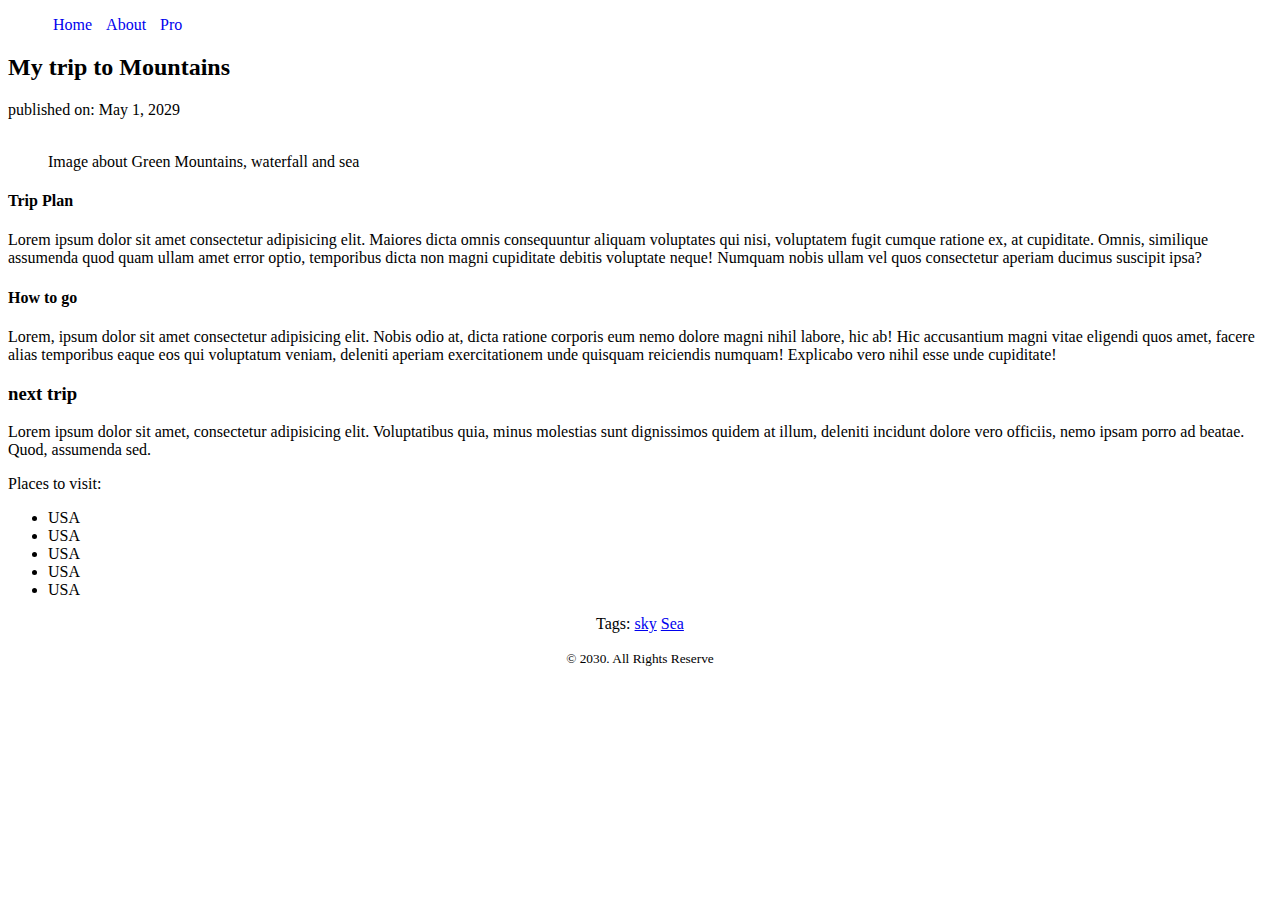
==== Day_4/index.html @ 9a765c6c "working on day 4" ====
<!DOCTYPE html>
<html lang="en">
<head>
    <meta charset="UTF-8">
    <meta name="viewport" content="width=device-width, initial-scale=1.0">
    <title>learning html 5</title>
    <link rel="stylesheet" href="style.css">
</head>
<body>
    <header>
        <nav>
            <ul>
                <li><a href="index.html">Home</a></li>
                <li><a href="about.html">About</a></li>
                <li><a href="pro.html">Pro</a></li>
            </ul>
        </nav>
    </header>
    <main>
        <article>
            <header>
                <h2>My trip to Mountains</h2>
                <p>published on: <time datetime="01-05-2029">May 1, 2029</time>
                </p>
            </header>
            <figure>
                <img width="100%" src="https://www.celebritycruises.com/blog/content/uploads/2022/01/most-beautiful-mountains-in-the-world-kirkjufell-iceland-1024x580.jpg" alt="">
                <figcaption>Image about Green Mountains, waterfall and sea</figcaption>
            </figure>
            <section>
                <h4>Trip Plan</h4>
                <p>Lorem ipsum dolor sit amet consectetur adipisicing elit. Maiores dicta omnis consequuntur aliquam voluptates qui nisi, voluptatem fugit cumque ratione ex, at cupiditate. Omnis, similique assumenda quod quam ullam amet error optio, temporibus dicta non magni cupiditate debitis voluptate neque! Numquam nobis ullam vel quos consectetur aperiam ducimus suscipit ipsa?</p>
            </section>
            <section>
                <h4>How to go</h4>
                <P>Lorem, ipsum dolor sit amet consectetur adipisicing elit. Nobis odio at, dicta ratione corporis eum nemo dolore magni nihil labore, hic ab! Hic accusantium magni vitae eligendi quos amet, facere alias temporibus eaque eos qui voluptatum veniam, deleniti aperiam exercitationem unde quisquam reiciendis numquam! Explicabo vero nihil esse unde cupiditate!</P>
            </section>
            <section>
                <h3>next trip</h3>
                <p>Lorem ipsum dolor sit amet, consectetur adipisicing elit. Voluptatibus quia, minus molestias sunt dignissimos quidem at illum, deleniti incidunt dolore vero officiis, nemo ipsam porro ad beatae. Quod, assumenda sed.</p>
                <p>Places to visit:</p>
                <ul>
                    <li>USA</li>
                    <li>USA</li>
                    <li>USA</li>
                    <li>USA</li>
                    <li>USA</li>
                </ul>
                <footer>
                    <p>Tags:
                        <a href="sky">sky</a>
                        <a href="sea">Sea</a>
                    </p>
                </footer>
            </section>
        </article>
        <section>
            
        </section>
    </main>
    <footer>
        <p><small>&copy; 2030. All Rights Reserve</small></p>
    </footer>
</body>
</html>
---- Day_4/style.css ----
nav > ul > li {
    display: inline;
    padding: 5px;

}

nav > ul > li > a{
    text-decoration: none;
}

footer{
    text-align: center;
    
}
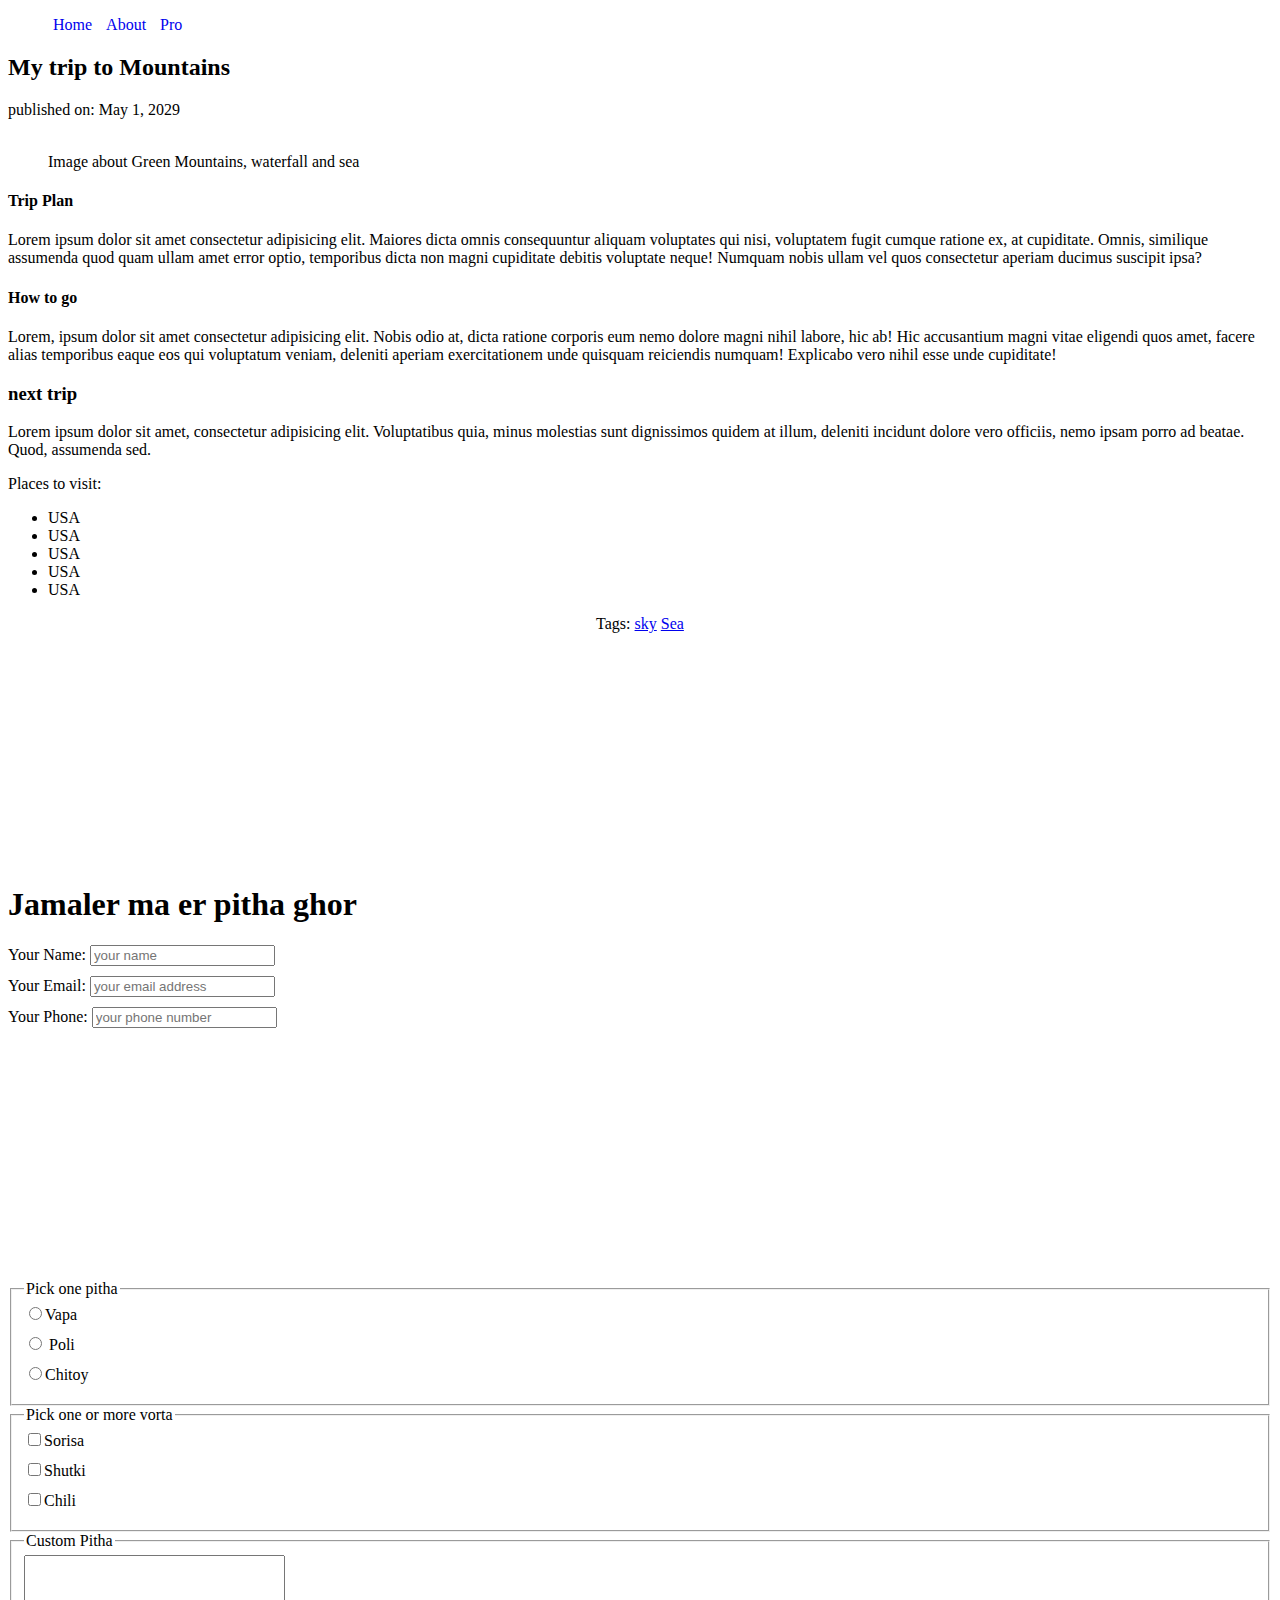
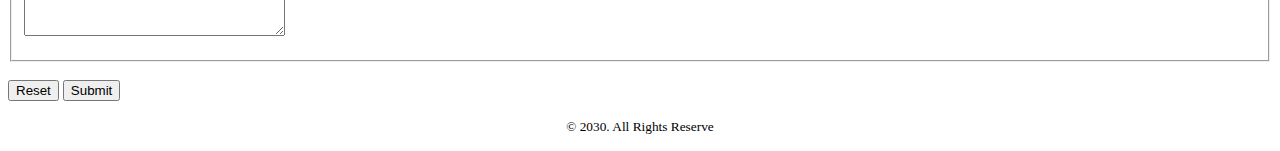
==== commit da6b2919: "form done" ====
--- a/Day_4/index.html
+++ b/Day_4/index.html
@@ -54,8 +54,53 @@
                 </footer>
             </section>
         </article>
+        <section class="pitha_Section">
+            <h1>Jamaler ma er pitha ghor</h1>
+            <form action="">
+                <label for="name"> Your Name:
+                    <input type="text" id="name" placeholder="your name">
+                </label>
+                <label for="email"> Your Email:
+                    <input type="email" placeholder="your email address" id="email">
+                </label>
+                <label for="phone"> Your Phone:
+                    <input id="phone" type="text" placeholder="your phone number">
+                </label>
+            </form>
+        </section>
         <section>
-            
+            <fieldset>
+                <legend>Pick one pitha</legend>
+                <label for="vapa">
+                    <input type="radio" id="vapa" name="pitha">Vapa
+                </label>
+                <label for="poli">
+                    <input type="radio" name="pitha" id="poli"> Poli
+                </label>
+                <label for="chitoy">
+                    <input type="radio" name="pitha" id="chitoy">Chitoy
+                </label>
+            </fieldset>
+            <fieldset>
+                <legend>Pick one or more vorta</legend>
+                <label for="sorisa">
+                    <input type="checkbox" id="sorisa" name="vorta">Sorisa
+                </label>
+                <label for="shutki">
+                    <input type="checkbox" name="vorta" id="shutki">Shutki
+                </label>
+                <label for="chili">
+                    <input type="checkbox" name="vorta" id="chili">Chili
+                </label>
+            </fieldset>
+            <fieldset>
+                <legend>Custom Pitha</legend>
+                <label for="custom_order">
+                    <textarea name="" id="custom_order" cols="30" rows="5"></textarea>
+                </label>
+            </fieldset> <br>
+            <input type="reset" value="Reset">
+            <input type="submit" value="Submit">
         </section>
     </main>
     <footer>
--- a/Day_4/style.css
+++ b/Day_4/style.css
@@ -10,5 +10,14 @@
 
 footer{
     text-align: center;
+
+}
+.pitha_Section{
+    margin: 20% 0%;
+    
+}
+label{
+    display: block;
+    margin-bottom: 10px;
     
 }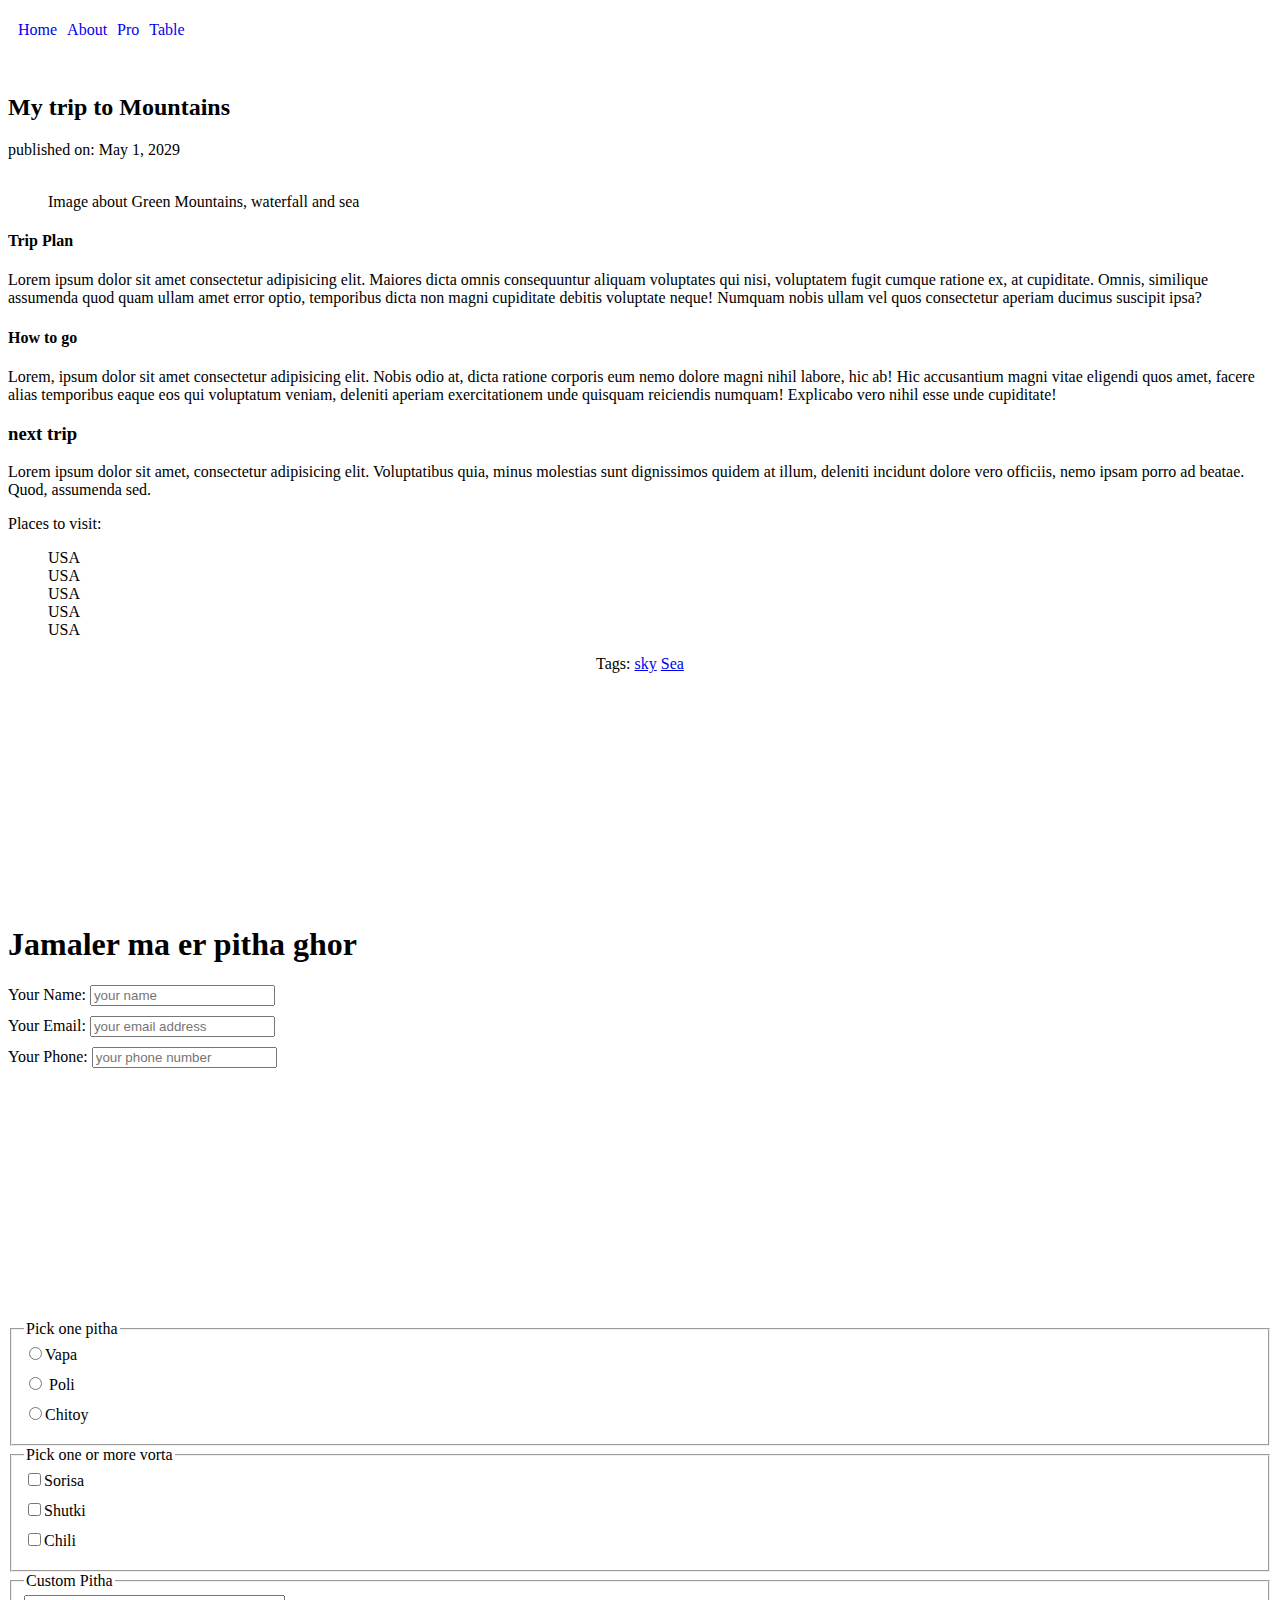
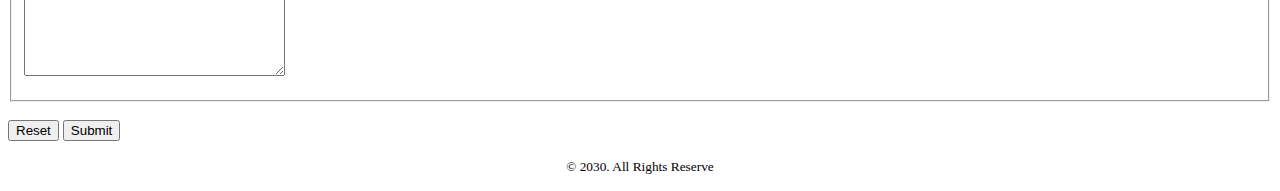
==== commit d8e7f5f5: "nested nav done" ====
--- a/Day_4/index.html
+++ b/Day_4/index.html
@@ -1,43 +1,62 @@
 <!DOCTYPE html>
 <html lang="en">
+
 <head>
     <meta charset="UTF-8">
     <meta name="viewport" content="width=device-width, initial-scale=1.0">
     <title>learning html 5</title>
     <link rel="stylesheet" href="style.css">
 </head>
+
 <body>
     <header>
         <nav>
             <ul>
                 <li><a href="index.html">Home</a></li>
-                <li><a href="about.html">About</a></li>
+                <li ><a href="about.html">About</a>
+                    <ul class="dropdown">
+                        <li><a href="">1_Item</a></li>
+                        <li><a href="">2_Item</a></li>
+                        <li><a href="">3_Item</a></li>
+                    </ul>
+                </li>
                 <li><a href="pro.html">Pro</a></li>
+                <li><a href="table.html ">Table</a></li>
             </ul>
         </nav>
     </header>
     <main>
         <article>
             <header>
-                <h2>My trip to Mountains</h2>
+                <h2 class="trip_heading">My trip to Mountains</h2>
                 <p>published on: <time datetime="01-05-2029">May 1, 2029</time>
                 </p>
             </header>
             <figure>
-                <img width="100%" src="https://www.celebritycruises.com/blog/content/uploads/2022/01/most-beautiful-mountains-in-the-world-kirkjufell-iceland-1024x580.jpg" alt="">
+                <img width="100%"
+                    src="https://www.celebritycruises.com/blog/content/uploads/2022/01/most-beautiful-mountains-in-the-world-kirkjufell-iceland-1024x580.jpg"
+                    alt="">
                 <figcaption>Image about Green Mountains, waterfall and sea</figcaption>
             </figure>
             <section>
                 <h4>Trip Plan</h4>
-                <p>Lorem ipsum dolor sit amet consectetur adipisicing elit. Maiores dicta omnis consequuntur aliquam voluptates qui nisi, voluptatem fugit cumque ratione ex, at cupiditate. Omnis, similique assumenda quod quam ullam amet error optio, temporibus dicta non magni cupiditate debitis voluptate neque! Numquam nobis ullam vel quos consectetur aperiam ducimus suscipit ipsa?</p>
+                <p>Lorem ipsum dolor sit amet consectetur adipisicing elit. Maiores dicta omnis consequuntur aliquam
+                    voluptates qui nisi, voluptatem fugit cumque ratione ex, at cupiditate. Omnis, similique assumenda
+                    quod quam ullam amet error optio, temporibus dicta non magni cupiditate debitis voluptate neque!
+                    Numquam nobis ullam vel quos consectetur aperiam ducimus suscipit ipsa?</p>
             </section>
             <section>
                 <h4>How to go</h4>
-                <P>Lorem, ipsum dolor sit amet consectetur adipisicing elit. Nobis odio at, dicta ratione corporis eum nemo dolore magni nihil labore, hic ab! Hic accusantium magni vitae eligendi quos amet, facere alias temporibus eaque eos qui voluptatum veniam, deleniti aperiam exercitationem unde quisquam reiciendis numquam! Explicabo vero nihil esse unde cupiditate!</P>
+                <P>Lorem, ipsum dolor sit amet consectetur adipisicing elit. Nobis odio at, dicta ratione corporis eum
+                    nemo dolore magni nihil labore, hic ab! Hic accusantium magni vitae eligendi quos amet, facere alias
+                    temporibus eaque eos qui voluptatum veniam, deleniti aperiam exercitationem unde quisquam reiciendis
+                    numquam! Explicabo vero nihil esse unde cupiditate!</P>
             </section>
             <section>
                 <h3>next trip</h3>
-                <p>Lorem ipsum dolor sit amet, consectetur adipisicing elit. Voluptatibus quia, minus molestias sunt dignissimos quidem at illum, deleniti incidunt dolore vero officiis, nemo ipsam porro ad beatae. Quod, assumenda sed.</p>
+                <p>Lorem ipsum dolor sit amet, consectetur adipisicing elit. Voluptatibus quia, minus molestias sunt
+                    dignissimos quidem at illum, deleniti incidunt dolore vero officiis, nemo ipsam porro ad beatae.
+                    Quod, assumenda sed.</p>
                 <p>Places to visit:</p>
                 <ul>
                     <li>USA</li>
@@ -107,4 +126,5 @@
         <p><small>&copy; 2030. All Rights Reserve</small></p>
     </footer>
 </body>
+
 </html>--- a/Day_4/style.css
+++ b/Day_4/style.css
@@ -1,23 +1,50 @@
-nav > ul > li {
-    display: inline;
+nav>ul {
+    display: flex;
     padding: 5px;
+}
+
+nav>ul>li a{
+    text-decoration: none;
+    padding: 5px;
+}
+
+nav>ul>li>a:hover {
+    background-color: lightgray;
+}
+nav>ul>li>ul>li>a:hover {
+    background-color: lightgray;
+}
+
+ul>li {
+    list-style: none;
+}
+
+nav li .dropdown {
+    display: none;
+}
+
+nav li:hover .dropdown{
+    display: block;
+    position: absolute;
+}
+
+.trip_heading{
+    margin-top: 50px;
+}
+
+
+footer {
+    text-align: center;
 
 }
 
-nav > ul > li > a{
-    text-decoration: none;
+.pitha_Section {
+    margin: 20% 0%;
+
 }
 
-footer{
-    text-align: center;
-
-}
-.pitha_Section{
-    margin: 20% 0%;
-    
-}
-label{
+label {
     display: block;
     margin-bottom: 10px;
-    
+
 }